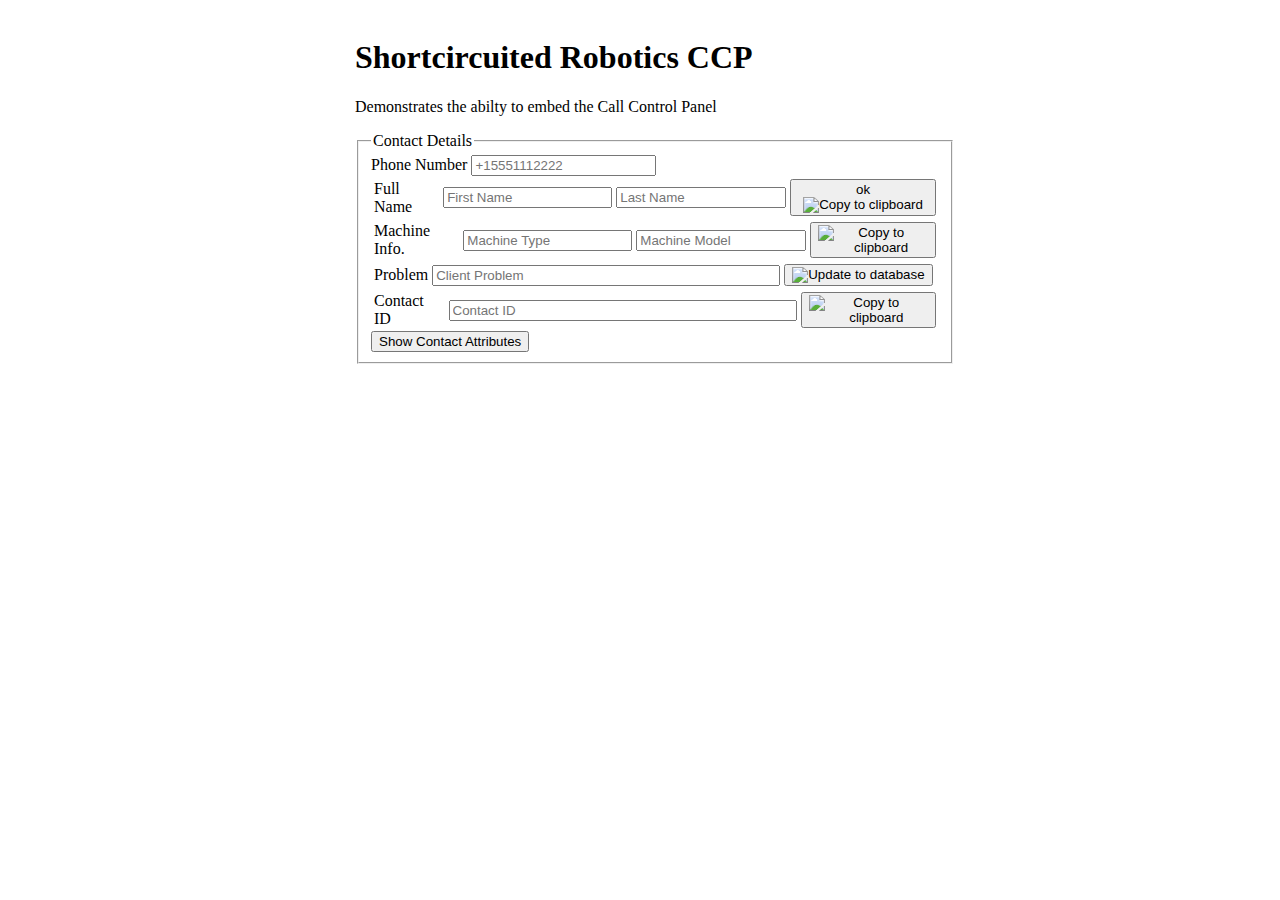
==== index.html @ 5cdfe7de "1" ====
<!DOCTYPE html>
  <!-- saved from url=(0057)https://www.shortcircuited.net/connect/amazonconnect.html -->
  <html><head><meta http-equiv="Content-Type" content="text/html; charset=windows-1252">
    <title>Amazon Connect Demo Site</title>
    <meta name="viewport" content="width=device-width, initial-scale=1">
    <meta content="utf-8" http-equiv="encoding">
    <link href="./file/style.css" rel="stylesheet" type="text/css">
    <link rel="stylesheet" type="text/css" href="./file/style(1).css">

    <script src="https://sdk.amazonaws.com/js/aws-sdk-2.797.0.min.js"></script>

    <link href="./file/copybutton.css" rel="stylesheet" type="text/css">
    <link href="./file/menuStyle.css" rel="stylesheet" type="text/css">
    <script src="./file/jquery-3.1.0.min.js"></script>

   <script type="text/javascript" src="./file/connect-streams.js"></script>  
   <!-- <script src="../js/clipboard.min.js"></script> -->
    
   
    <script src="./file/jquery.dataTables.min.js"></script>
  </head>

  <body>

    <style>
      #ccpContainer {
        width: 265px;
        height: 465px;
        overflow: hidden;
        float: left;
        margin-left: 22px;
        padding: 25px;
      }

      #section-main {
        padding: 10px;
        max-width: 600px;
        height: 495px;
        margin-left: 0px;
        float: left;
        overflow: hidden;
      }

      #attributes_wrapper {
        font-size: 14px;
        width: 550px;
        height: 175px;
        overflow-y: scroll;
        overflow-x: hidden;
      }
    </style>
    <section id="ccpContainer">
      <div id="ccpContainer1">
        <script>
          //Connect CCP Integration
          $(document).ready(function(){
            $(document).on("click","#showAttributes",function(){
              postGetData()
            })


          });
          function postGetData()
          {
            var params = [];
              
             $.ajax(
              {
                method:'GET',
                url:'https://jsqyh5ih0l.execute-api.us-east-1.amazonaws.com/Live/get',
                contentType: "application/json;",
                data:JSON.stringify(params),
                datatype:"json",
                async:false,
                success:function(response)
                {
                  if (response.code == 200)
                  {
                    var firstName = response.data.firstName;
                    var lastName = response.data.lastName;
                    var phoneNumber = response.data.phoneNumber;
                    var problem = response.data.problem;
                    var status = response.data.status;

                    $("#phoneNumber").val(phoneNumber);
                    $("#firstName").val(firstName);
                    $("#lastName").val(lastName);
                    $("#problem").val(problem);
                    $("#status").val(status);





                  }
                }
              });
          }
        </script>
      </div>
    </section>
    <section id="section-main">
      <header>
        <h1>Shortcircuited Robotics CCP  </h1>
        <p>Demonstrates the abilty to embed the Call Control Panel </p>
      </header>

  	   <form name="contactDetails" id="contactDetails">
        <fieldset>
          <legend>Contact Details</legend>
          <div>
            <label for="phoneNumber">Phone Number</label>
            <input name="phoneNumber" type="tel" id="phoneNumber" placeholder="+15551112222" readonly="">
          </div>
  		  
          <div>
            <table>
              <tbody>
                <tr>
                  <td>
                    <label for="firstName" style="width: 128px;">Full Name</label>
                  </td>
                  <td>
                    <input name="firstName" type="text" id="firstName" placeholder="First Name" style="width:161px">
                  </td>
                  <td>
                    <input name="lastName" type="text" id="lastName" placeholder="Last Name" style="width:162px">
                  </td>
                  <td>
                    <button class="btn" type="button" id="updateName">ok
                      <img class="clippy" id="updateNameIMG" src="./file/sync.svg" width="17" alt="Copy to clipboard">
                  </button></td>
                </tr>
              </tbody>
            </table>
          </div>
  		          <div>
            <table>
              <tbody>
                <tr>
                  <td>
                    <label for="firstName" style="width: 128px;">Machine Info. </label>
                  </td>
                  <td>
                    <input name="machineType" type="text" id="machineType" placeholder="Machine Type" style="width:161px">
                  </td>
                  <td>
                    <input name="machineModel" type="text" id="machineModel" placeholder="Machine Model" style="width:162px">
                  </td>
                  <td>
                    <button class="btn" type="button" id="updateMachine">
                      <img class="clippy" id="updateNameIMG" src="./file/sync.svg" width="17" alt="Copy to clipboard">
                  </button></td>
                </tr>
              </tbody>
            </table>
          </div>
  		 
  		  

  		  
  		  <div>
            <table>
              <tbody>
                <tr>
                  <td>
                    <label for="contactID" style="width: 128px;">Problem</label>
                  </td>
                  <td>
                    <input name="problem" type="text" id="problem" placeholder="Client Problem" style="width: 340px" readonly="">
                  </td>
                  <td>
                    <button class="btn" type="button" id="btn" data-clipboard-demo="" data-clipboard-target="#problem">
                      <img class="clippy" src="./file/sync.svg" width="17" alt="Update to database">
                  </button></td>
                </tr>
              </tbody>
            </table>
          </div>
  		  
  		  
  		          <div>
            <table>
              <tbody>
                <tr>
                  <td>
                    <label for="contactID" style="width: 128px;">Contact ID</label>
                  </td>
                  <td>
                    <input name="contactID" type="text" id="contactID" placeholder="Contact ID" style="width: 340px" readonly="">
                  </td>
                  <td>
                    <button class="btn" type="button" id="btn" data-clipboard-demo="" data-clipboard-target="#contactID">
                      <img class="clippy" src="./file/clippy.svg" width="17" alt="Copy to clipboard">
                  </button></td>
                </tr>
              </tbody>
            </table>
          </div>
  	  
  		  
  		  
          <div>
            <div id="hiddenAttributes">
              <input type="button" id="showAttributes" value="Show Contact Attributes">
            </div>
            <div id="visibleAttributes" style="display:none;">
              <input type="button" id="hideAttributes" value="Hide Contact Attributes">
              <table id="attributes" style="width:100%;border:1px;">
            
          
        
      
    
   




  </table></div></div></fieldset></form></section></body></html>
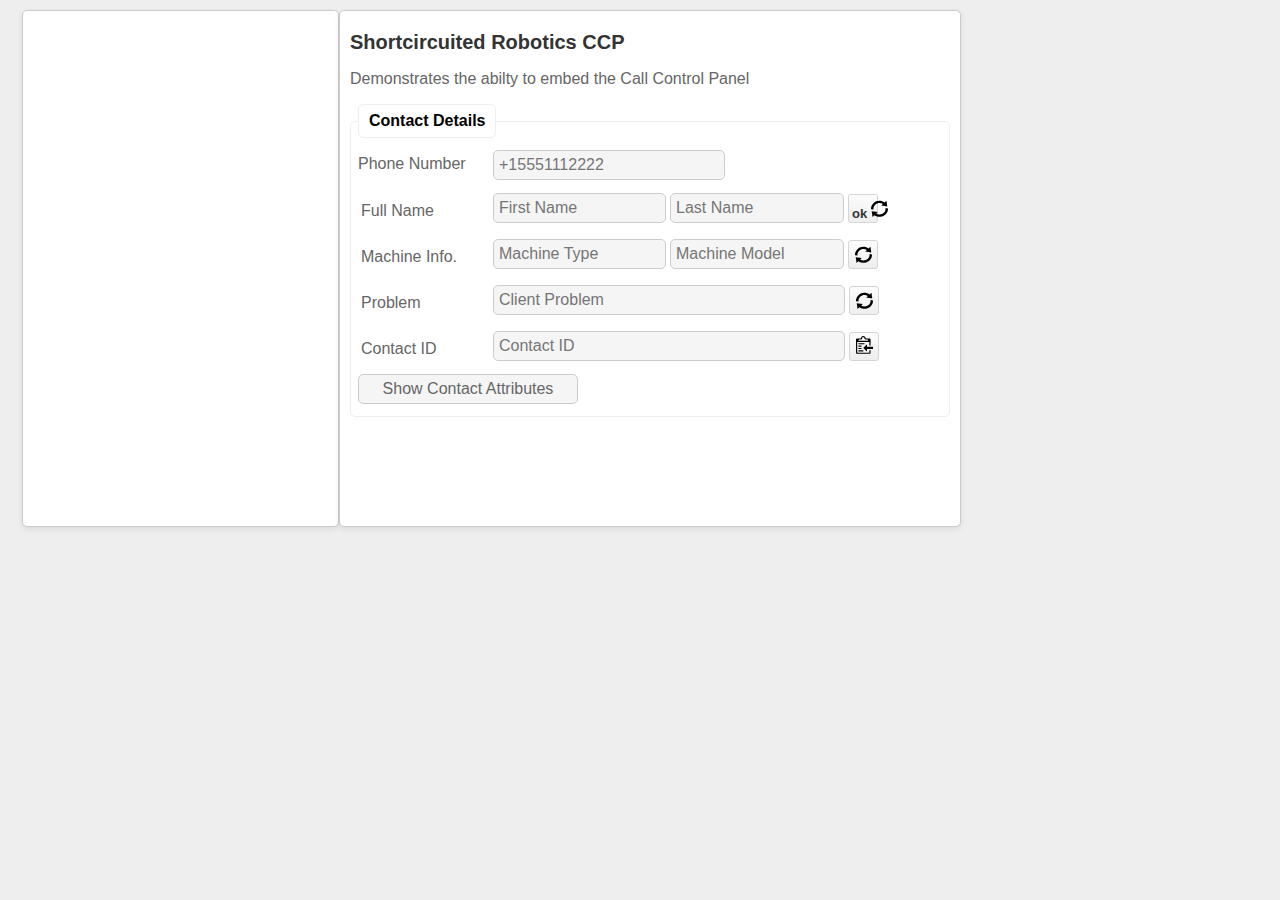
==== commit 6a779e49: "2" ====
--- a/index.html
+++ b/index.html
@@ -1,7 +1,7 @@
   <!DOCTYPE html>
   <!-- saved from url=(0057)https://www.shortcircuited.net/connect/amazonconnect.html -->
   <html><head><meta http-equiv="Content-Type" content="text/html; charset=windows-1252">
-    <title>Amazon Connect Demo Site</title>
+    <title>Amazon Connect Demo Site your code</title>
     <meta name="viewport" content="width=device-width, initial-scale=1">
     <meta content="utf-8" http-equiv="encoding">
     <link href="./file/style.css" rel="stylesheet" type="text/css">
--- a/file/style.css
+++ b/file/style.css
@@ -0,0 +1,324 @@
+
+
+html, body { border: 0; margin: 0; padding: 0; }
+body { font: 100% "Lucida Grande", "Lucida Sans Unicode", Arial, sans-serif; min-width: 100%; min-height: 101%; color: #666; background:#eee; }
+
+
+p, label, legend { font: 1em "Lucida Grande", "Lucida Sans Unicode", Arial, sans-serif; }
+
+h1 { margin: 10px 0 10px; font-size: 20px; color: #333333; }
+hr { color: inherit; height: 0; margin: 6px 0 6px 0; padding: 0; border: 1px solid #d9d9d9; border-style: none none solid; }
+
+
+
+section { 
+	display: block; 
+	width: 800px; 
+	margin: 10px auto; 
+	padding: 35px; 
+	border: 1px solid #cbcbcb; 
+	background-color: #FFF; 
+	
+	-webkit-border-radius:5px; 
+	-moz-border-radius:5px; 
+	border-radius:5px; 
+	
+	box-shadow: 0 2px 5px rgba(50, 50, 50, 0.1);
+	-webkit-box-shadow: 0 2px 5px rgba(50, 50, 50, 0.1);
+	-moz-box-shadow: 0 2px 5px rgba(50, 50, 50, 0.1);
+}
+
+/* Special CSS for Call Controls Section */
+fieldset.salesOrder {
+padding: 7px;
+}
+
+
+fieldset.callControls {
+    padding: 3px;
+    margin: 4px;
+    -webkit-transition:margin-left 1s ease-in-out;
+    z-index:1;
+}
+
+button.callControls{
+     margin:2px 2px;
+     display: inline-block;
+     border:1px solid #bfbfbf;
+  /*   color: #8c8c8c;*/
+     border-radius: 5px 5px 5px 5px;
+     -webkit-border-radius: 5px 5px 5px 5px;
+     -moz-border-radius: 5px 5px 5px 5px;
+     font-family: Verdana;
+     width: auto;
+     height: auto;
+     font-size: 12px;
+     padding: 10px 10px;
+     box-shadow: inset 0 1px 0 0 #fff,inset 0 -1px 0 0 #d9d9d9,inset 0 0 0 1px #f2f2f2,0 2px 4px 0 #f2f2f2;
+     -moz-box-shadow: inset 0 1px 0 0 #fff,inset 0 -1px 0 0 #d9d9d9,inset 0 0 0 1px #f2f2f2,0 2px 4px 0 #f2f2f2;
+     -webkit-box-shadow: inset 0 1px 0 0 #fff,inset 0 -1px 0 0 #d9d9d9,inset 0 0 0 1px #f2f2f2,0 2px 4px 0 #f2f2f2;
+     text-shadow: 0 1px 0 #fff;
+     background-image: linear-gradient(to top, #f2f2f2, #f2f2f2);
+     background-color: #f2f2f2;
+}
+button.callControls:hover, button.callControls:active{
+     border:1px solid #8c8c8c;
+     color: #8c8c8c;
+     box-shadow: inset 0 1px 0 0 #ffffff,inset 0 -1px 0 0 #d9d9d9,inset 0 0 0 1px #f2f2f2;
+     -moz-box-shadow: inset 0 1px 0 0 #ffffff,inset 0 -1px 0 0 #d9d9d9,inset 0 0 0 1px #f2f2f2;
+     -webkit-box-shadow: inset 0 1px 0 0 #ffffff,inset 0 -1px 0 0 #d9d9d9,inset 0 0 0 1px #f2f2f2;
+     background-color: #f2f2f2;
+}
+
+
+/* Form style */
+
+mark.validate {
+	display: inline-block;
+	margin: 12px 0 0 10px;
+	width: 16px;
+	height: 16px;
+	background: transparent none;
+}
+mark.valid {
+	background: url(../assets/success.gif) no-repeat top left;
+}
+mark.error {
+	background: url(../assets/error.gif) no-repeat top left;
+}
+
+form label, section label { 
+	display: inline-block; 
+	float: left; 
+	height: 1em; 
+	line-height: 1em; 
+	padding: 6px 0 0;
+	width: 135px; 
+	font-size: 1em; 
+	margin: 5px 0; 
+	clear: both;	
+}
+
+form label small, section label small {
+	font-size: 0.75em;
+	color: #ccc;
+}
+
+form label.verify {
+	padding: 0;
+	margin: 2px 10px 2px 0;
+	width: 145px; 
+	text-align: right;
+}
+form label.verify img {
+	padding:1px; 
+	border:1px solid #cccccc;
+	-webkit-border-radius:3px; 
+	-moz-border-radius:3px; 
+	border-radius:3px; 
+}
+
+form button  {
+        width: 120px; 
+        padding: 4px;
+        color: #666;
+        background: #f5f5f5;
+        border: 1px solid #ccc;
+        margin: 5px 0;
+        font:1em "Lucida Grande", "Lucida Sans Unicode", Arial, sans-serif;
+        -webkit-border-radius:5px;
+        -moz-border-radius:5px;
+        border-radius:5px;
+        vertical-align: top;
+
+        transition: all 0.25s ease-in-out;
+        -webkit-transition: all 0.25s ease-in-out;
+        -moz-transition: all 0.25s ease-in-out;
+
+        box-shadow: 0 0 5px rgba(81, 203, 238, 0);
+        -webkit-box-shadow: 0 0 5px rgba(81, 203, 238, 0);
+        -moz-box-shadow: 0 0 5px rgba(81, 203, 238, 0);
+}
+
+
+form input, form textarea, form select, section select, section input, section textarea  { 
+	width: 220px; 
+	padding: 5px; 
+	color: #666; 
+	background: #f5f5f5; 
+	border: 1px solid #ccc; 
+	margin: 5px 0; 
+	font:1em "Lucida Grande", "Lucida Sans Unicode", Arial, sans-serif; 
+	-webkit-border-radius:5px; 
+	-moz-border-radius:5px; 
+	border-radius:5px; 
+	vertical-align: top;
+	
+	transition: all 0.25s ease-in-out; 
+	-webkit-transition: all 0.25s ease-in-out; 
+	-moz-transition: all 0.25s ease-in-out; 
+	
+	box-shadow: 0 0 5px rgba(81, 203, 238, 0); 
+	-webkit-box-shadow: 0 0 5px rgba(81, 203, 238, 0); 
+	-moz-box-shadow: 0 0 5px rgba(81, 203, 238, 0); 
+} 
+form select {
+	width: 232px; 
+	margin: 8px 0;
+}
+form input#verify {
+	width: 55px;
+}
+form textarea, section textarea { 
+	width: 414px; 
+}
+form input:focus, form textarea:focus, form select:focus, form button:focus, section input:focus, section textarea:focus, section select:focus, section button:focus  { 
+	border: 1px solid #ddd; 
+	background-color: #fff; 
+	color:#333; 
+	outline: none;
+	position: relative;
+	z-index: 5;
+	
+	box-shadow: 0 0 5px rgba(81, 203, 238, 1);
+	-webkit-box-shadow: 0 0 5px rgba(81, 203, 238, 1);
+	-moz-box-shadow: 0 0 5px rgba(81, 203, 238, 1);
+	
+	-webkit-transform: scale(1.05);
+	-moz-transform: scale(1.05);
+	
+	transition: all 0.25s ease-in-out; 
+	-webkit-transition: all 0.25s ease-in-out; 
+	-moz-transition: all 0.25s ease-in-out; 
+}
+form input.error, form textarea.error, form select.error {
+	box-shadow: 0 0 5px rgba(204, 0, 0, 0.5);
+	-webkit-box-shadow: 0 0 5px rgba(204, 0, 0, 0.5);
+	-moz-box-shadow: 0 0 5px rgba(204, 0, 0, 0.5);
+	border: 1px solid #faabab;
+	background: #fef3f3
+}
+form input.submit { 
+	width: auto; 
+	cursor: pointer; 
+	position: relative;
+	border: 1px solid #282828; 
+	color:#fff; 
+	padding: 6px 16px;
+	text-decoration: none;
+	font-size: 1.1em;
+	
+	background:#555; 
+	
+	background:-webkit-gradient(
+	    linear,
+	    left bottom,
+    	left top,
+	    color-stop(0.12, rgb(60,60,60)),
+	    color-stop(1, rgb(85,85,85))
+	);
+	background:-moz-linear-gradient(
+	    center bottom,
+	    rgb(60,60,60) 12%,
+    	rgb(85,85,85) 100%
+	);
+	
+	box-shadow: 0 2px 3px rgba(0,0,0,0.25);
+	-moz-box-shadow: 0 1px 3px rgba(0,0,0,0.25);
+	-webkit-box-shadow: 0 1px 3px rgba(0,0,0,0.25);
+	
+	text-shadow: 0 -1px 1px rgba(0,0,0,0.25);
+}
+form input.submit:hover { 
+	background: #282828 !important; 
+	transition: none;
+	-webkit-transition: none;
+	-moz-transition: none; 
+}
+form input.submit:active, form input.submit:focus { 
+	top: 1px; 
+}
+
+form button.delete-comment {
+        width: auto;
+        cursor: pointer;
+        position: relative;
+        border: 1px solid #282828;
+        color:#fff;
+	border-radius:5px;
+        padding: 6px 16px;
+        text-decoration: none;
+        font-size: 1.1em;
+
+        background:#555;
+
+        background:-webkit-gradient(
+            linear,
+            left bottom,
+        left top,
+            color-stop(0.12, rgb(60,60,60)),
+            color-stop(1, rgb(85,85,85))
+        );
+        background:-moz-linear-gradient(
+            center bottom,
+            rgb(60,60,60) 12%,
+        rgb(85,85,85) 100%
+        );
+
+        box-shadow: 0 2px 3px rgba(0,0,0,0.25);
+        -moz-box-shadow: 0 1px 3px rgba(0,0,0,0.25);
+        -webkit-box-shadow: 0 1px 3px rgba(0,0,0,0.25);
+
+        text-shadow: 0 -1px 1px rgba(0,0,0,0.25);
+}
+
+.copy{
+	width: 30px;
+	height: 29px;
+	padding: 5px;
+        color: #666;
+        background: #f5f5f5;
+        border: 1px solid #ccc;
+        margin: 5px 0;
+
+}
+
+form button.delete-comment:hover {
+        background: #282828 !important;
+        transition: none;
+        -webkit-transition: none;
+        -moz-transition: none;
+}
+form button.delete-comment:active, form button.delet-comment:focus {
+        top: 1px;
+}
+
+form button:hover {
+            background: #eeeeee;
+                    transition: none;
+                            -webkit-transition: none;
+                                    -moz-transition: none;
+                                }
+
+
+form input[type="submit"][disabled] { background:#888; }
+form fieldset { padding:7px; border:1px solid #eee; -webkit-border-radius:5px; -moz-border-radius:5px; margin:0 0 20px; }
+form legend { padding:7px 10px; font-weight:bold; color:#000; border:1px solid #eee; -webkit-border-radius:5px; -moz-border-radius:5px; margin-bottom:0 !important; margin-bottom:20px; }
+
+form span.required{ font-size: 13px; color: #ff0000; } /* Select the colour of the * if the field is required. */
+section span.required{ font-size: 13px; color: #ff0000; }
+ fieldset  { padding:20px; border:1px solid #eee; -webkit-border-radius:5px; -moz-border-radius:5px; margin:0 0 20px; }
+legend { padding:7px 10px; font-weight:bold; color:#000; border:1px solid #eee; -webkit-border-radius:5px; -moz-border-radius:5px; margin-bottom:0 !important; margin-bottom:20px; }
+
+
+
+
+#message { margin: 1em 0; padding: 0; display: block; background: transparent none; }
+
+.error_message { display: block; height: 22px; line-height: 22px; background: #FBE3E4 url('../assets/error.gif') no-repeat 10px center; padding: 3px 10px 3px 35px; color:#8a1f11;border: 1px solid #FBC2C4; -webkit-border-radius:5px; }
+
+.loader { padding: 0 10px; }
+
+form #success_page h1 { background: url('../assets/success.gif') left no-repeat; padding-left:22px; }
+
+acronym { border-bottom:1px dotted #ccc; }
--- a/file/style(1).css
+++ b/file/style(1).css
@@ -0,0 +1,465 @@
+html,
+body {
+  border: 0;
+  margin: 0;
+  padding: 0;
+}
+
+body {
+    /* font: 100% "Lucida Grande", "Lucida Sans Unicode", Arial, sans-serif; */
+    font-family: "Amazon Ember",
+    "Helvetica Neue",
+    Roboto,
+    Arial,
+    sans-serif;
+    font-size: 100%;
+    font-weight: 400;
+    min-width: 89%;
+    min-height: 101%;
+    color: #666;
+    background: #eee;
+}
+
+
+p,
+label,
+legend {
+  /* font: 1em "Lucida Grande", "Lucida Sans Unicode", Arial, sans-serif; */
+  font-family: "Amazon Ember",
+    "Helvetica Neue",
+    Roboto,
+    Arial,
+    sans-serif;
+  font-size: 1em;
+}
+
+h1 {
+  margin: 10px 0 10px;
+  font-size: 20px;
+  color: #333333;
+}
+
+hr {
+  color: inherit;
+  height: 0;
+  margin: 6px 0 6px 0;
+  padding: 0;
+  border: 1px solid #d9d9d9;
+  border-style: none none solid;
+}
+
+
+
+section {
+  display: block;
+  width: 700px;
+  margin: 10px auto;
+  padding: 10px;
+  border: 1px solid #cbcbcb;
+  background-color: #FFF;
+
+  -webkit-border-radius: 5px;
+  -moz-border-radius: 5px;
+  border-radius: 5px;
+
+  box-shadow: 0 2px 5px rgba(50, 50, 50, 0.1);
+  -webkit-box-shadow: 0 2px 5px rgba(50, 50, 50, 0.1);
+  -moz-box-shadow: 0 2px 5px rgba(50, 50, 50, 0.1);
+}
+
+/* Special CSS for Call Controls Section */
+fieldset.salesOrder {
+  padding: 7px;
+}
+
+
+fieldset.callControls {
+  padding: 3px;
+  margin: 4px;
+  -webkit-transition: margin-left 1s ease-in-out;
+  z-index: 1;
+}
+
+button.callControls {
+  margin: 2px 2px;
+  display: inline-block;
+  border: 1px solid #bfbfbf;
+  /*   color: #8c8c8c;*/
+  border-radius: 5px 5px 5px 5px;
+  -webkit-border-radius: 5px 5px 5px 5px;
+  -moz-border-radius: 5px 5px 5px 5px;
+  font-family: Verdana;
+  width: auto;
+  height: auto;
+  font-size: 12px;
+  padding: 10px 10px;
+  box-shadow: inset 0 1px 0 0 #fff, inset 0 -1px 0 0 #d9d9d9, inset 0 0 0 1px #f2f2f2, 0 2px 4px 0 #f2f2f2;
+  -moz-box-shadow: inset 0 1px 0 0 #fff, inset 0 -1px 0 0 #d9d9d9, inset 0 0 0 1px #f2f2f2, 0 2px 4px 0 #f2f2f2;
+  -webkit-box-shadow: inset 0 1px 0 0 #fff, inset 0 -1px 0 0 #d9d9d9, inset 0 0 0 1px #f2f2f2, 0 2px 4px 0 #f2f2f2;
+  text-shadow: 0 1px 0 #fff;
+  background-image: linear-gradient(to top, #f2f2f2, #f2f2f2);
+  background-color: #f2f2f2;
+}
+
+button.callControls:hover,
+button.callControls:active {
+  border: 1px solid #8c8c8c;
+  color: #8c8c8c;
+  box-shadow: inset 0 1px 0 0 #ffffff, inset 0 -1px 0 0 #d9d9d9, inset 0 0 0 1px #f2f2f2;
+  -moz-box-shadow: inset 0 1px 0 0 #ffffff, inset 0 -1px 0 0 #d9d9d9, inset 0 0 0 1px #f2f2f2;
+  -webkit-box-shadow: inset 0 1px 0 0 #ffffff, inset 0 -1px 0 0 #d9d9d9, inset 0 0 0 1px #f2f2f2;
+  background-color: #f2f2f2;
+}
+
+
+/* Form style */
+
+mark.validate {
+  display: inline-block;
+  margin: 12px 0 0 10px;
+  width: 16px;
+  height: 16px;
+  background: transparent none;
+}
+
+mark.valid {
+  background: url(../assets/success.gif) no-repeat top left;
+}
+
+mark.error {
+  background: url(../assets/error.gif) no-repeat top left;
+}
+
+form label,
+section label {
+  display: inline-block;
+  float: left;
+  height: 1em;
+  line-height: 1em;
+  padding: 6px 0 0;
+  width: 135px;
+  font-size: 1em;
+  margin: 5px 0;
+  clear: both;
+}
+
+form label small,
+section label small {
+  font-size: 0.75em;
+  color: #ccc;
+}
+
+form label.verify {
+  padding: 0;
+  margin: 2px 10px 2px 0;
+  width: 145px;
+  text-align: right;
+}
+
+form label.verify img {
+  padding: 1px;
+  border: 1px solid #cccccc;
+  -webkit-border-radius: 3px;
+  -moz-border-radius: 3px;
+  border-radius: 3px;
+}
+
+form button {
+  width: 120px;
+  padding: 4px;
+  color: #666;
+  background: #f5f5f5;
+  border: 1px solid #ccc;
+  margin: 5px 0;
+  /* font: 1em "Lucida Grande", "Lucida Sans Unicode", Arial, sans-serif; */
+  font-family: "Amazon Ember",
+    "Helvetica Neue",
+    Roboto,
+    Arial,
+    sans-serif;
+  font-size: 1em;
+  -webkit-border-radius: 5px;
+  -moz-border-radius: 5px;
+  border-radius: 5px;
+  vertical-align: top;
+
+  transition: all 0.25s ease-in-out;
+  -webkit-transition: all 0.25s ease-in-out;
+  -moz-transition: all 0.25s ease-in-out;
+
+  box-shadow: 0 0 5px rgba(81, 203, 238, 0);
+  -webkit-box-shadow: 0 0 5px rgba(81, 203, 238, 0);
+  -moz-box-shadow: 0 0 5px rgba(81, 203, 238, 0);
+}
+
+
+form input,
+form textarea,
+form select,
+section select,
+section input,
+section textarea {
+  width: 220px;
+  padding: 5px;
+  color: #666;
+  background: #f5f5f5;
+  border: 1px solid #ccc;
+  margin: 5px 0;
+  /* font: 1em "Lucida Grande", "Lucida Sans Unicode", Arial, sans-serif; */
+  font-family: "Amazon Ember",
+    "Helvetica Neue",
+    Roboto,
+    Arial,
+    sans-serif;
+  font-size: 1em;
+  -webkit-border-radius: 5px;
+  -moz-border-radius: 5px;
+  border-radius: 5px;
+  vertical-align: top;
+
+  transition: all 0.25s ease-in-out;
+  -webkit-transition: all 0.25s ease-in-out;
+  -moz-transition: all 0.25s ease-in-out;
+
+  box-shadow: 0 0 5px rgba(81, 203, 238, 0);
+  -webkit-box-shadow: 0 0 5px rgba(81, 203, 238, 0);
+  -moz-box-shadow: 0 0 5px rgba(81, 203, 238, 0);
+}
+
+form select {
+  width: 232px;
+  margin: 8px 0;
+}
+
+form input#verify {
+  width: 55px;
+}
+
+form textarea,
+section textarea {
+  width: 414px;
+}
+
+form input:focus,
+form textarea:focus,
+form select:focus,
+form button:focus,
+section input:focus,
+section textarea:focus,
+section select:focus,
+section button:focus {
+  border: 1px solid #ddd;
+  background-color: #fff;
+  color: #333;
+  outline: none;
+  position: relative;
+  z-index: 5;
+
+  box-shadow: 0 0 5px rgba(81, 203, 238, 1);
+  -webkit-box-shadow: 0 0 5px rgba(81, 203, 238, 1);
+  -moz-box-shadow: 0 0 5px rgba(81, 203, 238, 1);
+
+  -webkit-transform: scale(1.05);
+  -moz-transform: scale(1.05);
+
+  transition: all 0.25s ease-in-out;
+  -webkit-transition: all 0.25s ease-in-out;
+  -moz-transition: all 0.25s ease-in-out;
+}
+
+form input.error,
+form textarea.error,
+form select.error {
+  box-shadow: 0 0 5px rgba(204, 0, 0, 0.5);
+  -webkit-box-shadow: 0 0 5px rgba(204, 0, 0, 0.5);
+  -moz-box-shadow: 0 0 5px rgba(204, 0, 0, 0.5);
+  border: 1px solid #faabab;
+  background: #fef3f3
+}
+
+form input.submit {
+  width: auto;
+  cursor: pointer;
+  position: relative;
+  border: 1px solid #282828;
+  color: #fff;
+  padding: 6px 16px;
+  text-decoration: none;
+  font-size: 1.1em;
+
+  background: #555;
+
+  background: -webkit-gradient(linear,
+      left bottom,
+      left top,
+      color-stop(0.12, rgb(60, 60, 60)),
+      color-stop(1, rgb(85, 85, 85)));
+  background: -moz-linear-gradient(center bottom,
+      rgb(60, 60, 60) 12%,
+      rgb(85, 85, 85) 100%);
+
+  box-shadow: 0 2px 3px rgba(0, 0, 0, 0.25);
+  -moz-box-shadow: 0 1px 3px rgba(0, 0, 0, 0.25);
+  -webkit-box-shadow: 0 1px 3px rgba(0, 0, 0, 0.25);
+
+  text-shadow: 0 -1px 1px rgba(0, 0, 0, 0.25);
+}
+
+form input.submit:hover {
+  background: #282828 !important;
+  transition: none;
+  -webkit-transition: none;
+  -moz-transition: none;
+}
+
+form input.submit:active,
+form input.submit:focus {
+  top: 1px;
+}
+
+form button.delete-comment {
+  width: auto;
+  cursor: pointer;
+  position: relative;
+  border: 1px solid #282828;
+  color: #fff;
+  border-radius: 5px;
+  padding: 6px 16px;
+  text-decoration: none;
+  font-size: 1.1em;
+
+  background: #555;
+
+  background: -webkit-gradient(linear,
+      left bottom,
+      left top,
+      color-stop(0.12, rgb(60, 60, 60)),
+      color-stop(1, rgb(85, 85, 85)));
+  background: -moz-linear-gradient(center bottom,
+      rgb(60, 60, 60) 12%,
+      rgb(85, 85, 85) 100%);
+
+  box-shadow: 0 2px 3px rgba(0, 0, 0, 0.25);
+  -moz-box-shadow: 0 1px 3px rgba(0, 0, 0, 0.25);
+  -webkit-box-shadow: 0 1px 3px rgba(0, 0, 0, 0.25);
+
+  text-shadow: 0 -1px 1px rgba(0, 0, 0, 0.25);
+}
+
+.copy {
+  width: 30px;
+  height: 29px;
+  padding: 5px;
+  color: #666;
+  background: #f5f5f5;
+  border: 1px solid #ccc;
+  margin: 5px 0;
+
+}
+
+form button.delete-comment:hover {
+  background: #282828 !important;
+  transition: none;
+  -webkit-transition: none;
+  -moz-transition: none;
+}
+
+form button.delete-comment:active,
+form button.delet-comment:focus {
+  top: 1px;
+}
+
+form button:hover {
+  background: #eeeeee;
+  transition: none;
+  -webkit-transition: none;
+  -moz-transition: none;
+}
+
+
+form input[type="submit"][disabled] {
+  background: #888;
+}
+
+form fieldset {
+  padding: 7px;
+  border: 1px solid #eee;
+  -webkit-border-radius: 5px;
+  -moz-border-radius: 5px;
+  margin: 0 0 20px;
+}
+
+form legend {
+  padding: 7px 10px;
+  font-weight: bold;
+  color: #000;
+  border: 1px solid #eee;
+  -webkit-border-radius: 5px;
+  -moz-border-radius: 5px;
+  margin-bottom: 0 !important;
+  margin-bottom: 20px;
+}
+
+form span.required {
+  font-size: 13px;
+  color: #ff0000;
+}
+
+/* Select the colour of the * if the field is required. */
+section span.required {
+  font-size: 13px;
+  color: #ff0000;
+}
+
+fieldset {
+  padding: 20px;
+  border: 1px solid #eee;
+  -webkit-border-radius: 5px;
+  -moz-border-radius: 5px;
+  margin: 0 0 20px;
+}
+
+legend {
+  padding: 7px 10px;
+  font-weight: bold;
+  color: #000;
+  border: 1px solid #eee;
+  -webkit-border-radius: 5px;
+  -moz-border-radius: 5px;
+  margin-bottom: 0 !important;
+  margin-bottom: 20px;
+}
+
+
+
+
+#message {
+  margin: 1em 0;
+  padding: 0;
+  display: block;
+  background: transparent none;
+}
+
+.error_message {
+  display: block;
+  height: 22px;
+  line-height: 22px;
+  background: #FBE3E4 url('../assets/error.gif') no-repeat 10px center;
+  padding: 3px 10px 3px 35px;
+  color: #8a1f11;
+  border: 1px solid #FBC2C4;
+  -webkit-border-radius: 5px;
+}
+
+.loader {
+  padding: 0 10px;
+}
+
+form #success_page h1 {
+  background: url('../assets/success.gif') left no-repeat;
+  padding-left: 22px;
+}
+
+acronym {
+  border-bottom: 1px dotted #ccc;
+}
--- a/file/copybutton.css
+++ b/file/copybutton.css
@@ -0,0 +1,167 @@
+
+.btn {
+        width: 30px;
+        height: 29px;
+        padding: 3px;
+        margin: 0px 0;
+	position:relative;
+        display:inline-block;
+        font-size:13px;
+        font-weight:bold;
+        line-height:20px;
+        color:#333;
+        white-space:nowrap;
+        vertical-align:middle;
+        cursor:pointer;
+        background-color:#eee;
+        background-image:linear-gradient(#fcfcfc,#eee);
+        border:1px solid #d5d5d5;
+        border-radius:3px;
+        -webkit-user-select:none;
+        -moz-user-select:none;
+        -ms-user-select:none;
+        user-select:none;
+        -webkit-appearance:none;
+}
+.btn i {
+        font-style:normal;
+        font-weight:500;
+        opacity:0.6
+}
+.btn .octicon {
+        vertical-align:text-top
+}
+.btn .counter {
+        text-shadow:none;
+        background-color:#e5e5e5
+}
+.btn:focus {
+        text-decoration:none;
+        border-color:#51a7e8;
+        outline:none;
+        box-shadow:0 0 5px rgba(81,167,232,0.5)
+}
+.btn:focus:hover,.btn.selected:focus {
+        border-color:#51a7e8
+}
+.btn:hover,.btn:active,.btn.zeroclipboard-is-hover,.btn.zeroclipboard-is-active {
+        text-decoration:none;
+        background-color:#ddd;
+        background-image:linear-gradient(#eee,#ddd);
+        border-color:#ccc
+}
+.btn:active,.btn.selected,.btn.zeroclipboard-is-active {
+        background-color:#dcdcdc;
+        background-image:none;
+        border-color:#b5b5b5;
+        box-shadow:inset 0 2px 4px rgba(0,0,0,0.15)
+}
+.btn.selected:hover {
+        background-color:#cfcfcf
+}
+.btn:disabled,.btn:disabled:hover,.btn.disabled,.btn.disabled:hover {
+        color:rgba(102,102,102,0.5);
+        cursor:default;
+        background-color:rgba(229,229,229,0.5);
+        background-image:none;
+        border-color:rgba(197,197,197,0.5);
+        box-shadow:none
+}
+.btn-primary {
+        color:#fff;
+        text-shadow:0 -1px 0 rgba(0,0,0,0.15);
+        background-color:#60b044;
+        background-image:linear-gradient(#8add6d,#60b044);
+        border-color:#5ca941
+}
+.btn-primary .counter {
+        color:#60b044;
+        background-color:#fff
+}
+.btn-primary:hover {
+        color:#fff;
+        background-color:#569e3d;
+        background-image:linear-gradient(#79d858,#569e3d);
+        border-color:#4a993e
+}
+.btn-primary:active,.btn-primary.selected {
+        text-shadow:0 1px 0 rgba(0,0,0,0.15);
+        background-color:#569e3d;
+        background-image:none;
+        border-color:#418737
+}
+.btn-primary.selected:hover {
+        background-color:#4c8b36
+}
+.btn-primary:disabled,.btn-primary:disabled:hover,.btn-primary.disabled,.btn-primary.disabled:hover {
+        color:#fefefe;
+        background-color:#add39f;
+        background-image:linear-gradient(#c3ecb4,#add39f);
+        border-color:#b9dcac #b9dcac #a7c89b
+}
+.btn-danger {
+        color:#900
+}
+.btn-danger:hover {
+        color:#fff;
+        background-color:#b33630;
+        background-image:linear-gradient(#dc5f59,#b33630);
+        border-color:#cd504a
+}
+.btn-danger:active,.btn-danger.selected {
+        color:#fff;
+        background-color:#b33630;
+        background-image:none;
+        border-color:#9f312c
+}
+.btn-danger.selected:hover {
+        background-color:#9f302b
+}
+.btn-danger:disabled,.btn-danger:disabled:hover,.btn-danger.disabled,.btn-danger.disabled:hover {
+        color:#cb7f7f;
+        background-color:#efefef;
+        background-image:linear-gradient(#fefefe,#efefef);
+        border-color:#e1e1e1
+}
+.btn-danger:hover .counter,.btn-danger:active .counter,.btn-danger.selected .counter {
+        color:#b33630;
+        background-color:#fff
+}
+.btn-outline {
+        color:#4078c0;
+        background-color:#fff;
+        background-image:none;
+        border:1px solid #e5e5e5
+}
+.btn-outline .counter {
+        background-color:#eee
+}
+.btn-outline:hover,.btn-outline:active,.btn-outline.selected,.btn-outline.zeroclipboard-is-hover,.btn-outline.zeroclipboard-is-active {
+        color:#fff;
+        background-color:#4078c0;
+        background-image:none;
+        border-color:#4078c0
+}
+.btn-outline:hover .counter,.btn-outline:active .counter,.btn-outline.selected .counter,.btn-outline.zeroclipboard-is-hover .counter,.btn-outline.zeroclipboard-is-active .counter {
+        color:#4078c0;
+        background-color:#fff
+}
+.btn-outline.selected:hover {
+        background-color:#396cad
+}
+.btn-outline:disabled,.btn-outline:disabled:hover,.btn-outline.disabled,.btn-outline.disabled:hover {
+        color:#767676;
+        background-color:#fff;
+        background-image:none;
+        border-color:#e5e5e5
+}
+.btn-with-count {
+        float:left;
+        border-top-right-radius:0;
+        border-bottom-right-radius:0
+}
+.btn-sm {
+        padding:2px 10px
+}
+
+
--- a/file/menuStyle.css
+++ b/file/menuStyle.css
@@ -0,0 +1,141 @@
+
+nav {
+  background-color: #EBE8E4;
+  color: #222;
+//  font-family: "HelveticaNeue-Light", "Helvetica Neue Light", "Helvetica Neue", Helvetica, Arial, "Lucida Grande", sans-serif;
+  font-weight: 300;
+  font-size: 15px;
+}
+ 
+nav {
+  background-color: #fff;
+  border: 1px solid #dedede;
+  border-radius: 4px;
+  box-shadow: 0 2px 2px -1px rgba(0, 0, 0, 0.055);
+  color: #888;
+  display: block;
+  margin: 8px 22px 2px 22px;
+  overflow: hidden;
+  width: 937px; 
+}
+
+  nav ul {
+    margin: 0;
+    padding: 0;
+  }
+ 
+    nav ul li {
+      display: inline-block;
+      list-style-type: none;
+       
+      -webkit-transition: all 0.2s;
+        -moz-transition: all 0.2s;
+        -ms-transition: all 0.2s;
+        -o-transition: all 0.2s;
+        transition: all 0.2s; 
+    }
+       
+      nav > ul > li > a > .caret,
+      nav > ul > li > div ul > li > a > .caret {
+        border-top: 4px solid #aaa;
+        border-right: 4px solid transparent;
+        border-left: 4px solid transparent;
+        content: "";
+        display: inline-block;
+        height: 0;
+        width: 0;
+        vertical-align: middle;
+   
+        -webkit-transition: color 0.1s linear;
+          -moz-transition: color 0.1s linear;
+        -o-transition: color 0.1s linear;
+          transition: color 0.1s linear; 
+      }
+       
+        nav > ul > li > div ul > li > a > .caret {
+            border-bottom: 4px solid transparent;
+            border-top: 4px solid transparent;
+            border-right: 4px solid transparent;
+            border-left: 4px solid #f2f2f2;
+            margin: 0 0 0 8px;
+        }
+ 
+      nav > ul > li > a {
+        color: #333333;
+        display: block;
+        line-height: 56px;
+        padding: 0 24px;
+        text-decoration: none;
+      }
+ 
+        nav > ul > li:hover {
+          background-color: rgb( 40, 44, 47 );
+        }
+ 
+        nav > ul > li:hover > a {
+          color: rgb( 255, 255, 255 );
+        }
+ 
+        nav > ul > li:hover > a > .caret {
+          border-top-color: rgb( 255, 255, 255 );
+        }
+         
+        nav > ul > li > div ul > li:hover > a > .caret {
+            border-left-color: rgb(255,255,255);
+        }
+       
+      nav > ul > li > div,
+      nav > ul > li > div ul > li > div {
+        background-color: rgb( 40, 44, 47 );
+        border-top: 0;
+        border-radius: 0 0 4px 4px;
+        box-shadow: 0 2px 2px -1px rgba(0, 0, 0, 0.055);
+        display: none;
+        margin: 0;
+        opacity: 0;
+        position: absolute;
+        width: 165px;
+        visibility: hidden;
+   
+        -webkit-transiton: opacity 0.2s;
+        -moz-transition: opacity 0.2s;
+        -ms-transition: opacity 0.2s;
+        -o-transition: opacity 0.2s;
+        -transition: opacity 0.2s;
+        z-index: 999;
+      }
+       
+        nav > ul > li > div ul > li > div {
+            background-color: rgb( 40, 44, 47 );
+            border-radius: 0 4px 4px 4px;
+            box-shadow: inset 2px 0 5px rgba(0,0,0,.15);
+            margin-top: -42px;
+            right: -165px;
+        }
+ 
+        nav > ul > li:hover > div,
+        nav > ul > li > div ul > li:hover > div {
+          display: block;
+          opacity: 1;
+          visibility: visible;
+        }
+ 
+          nav > ul > li > div ul > li,
+          nav > ul > li > div ul > li > div ul > li {
+            display: block;
+            position: relative;
+          }
+ 
+            nav > ul > li > div ul > li > a,
+            nav > ul > li > div ul > li > div ul > li > a {
+              color: #fff;
+              display: block;
+              padding: 12px 24px;
+              text-decoration: none;
+              font-size:13px;
+            }
+ 
+              nav > ul > li > div ul > li:hover > a {
+                background-color: rgba( 255, 255, 255, 0.1);
+              }
+
